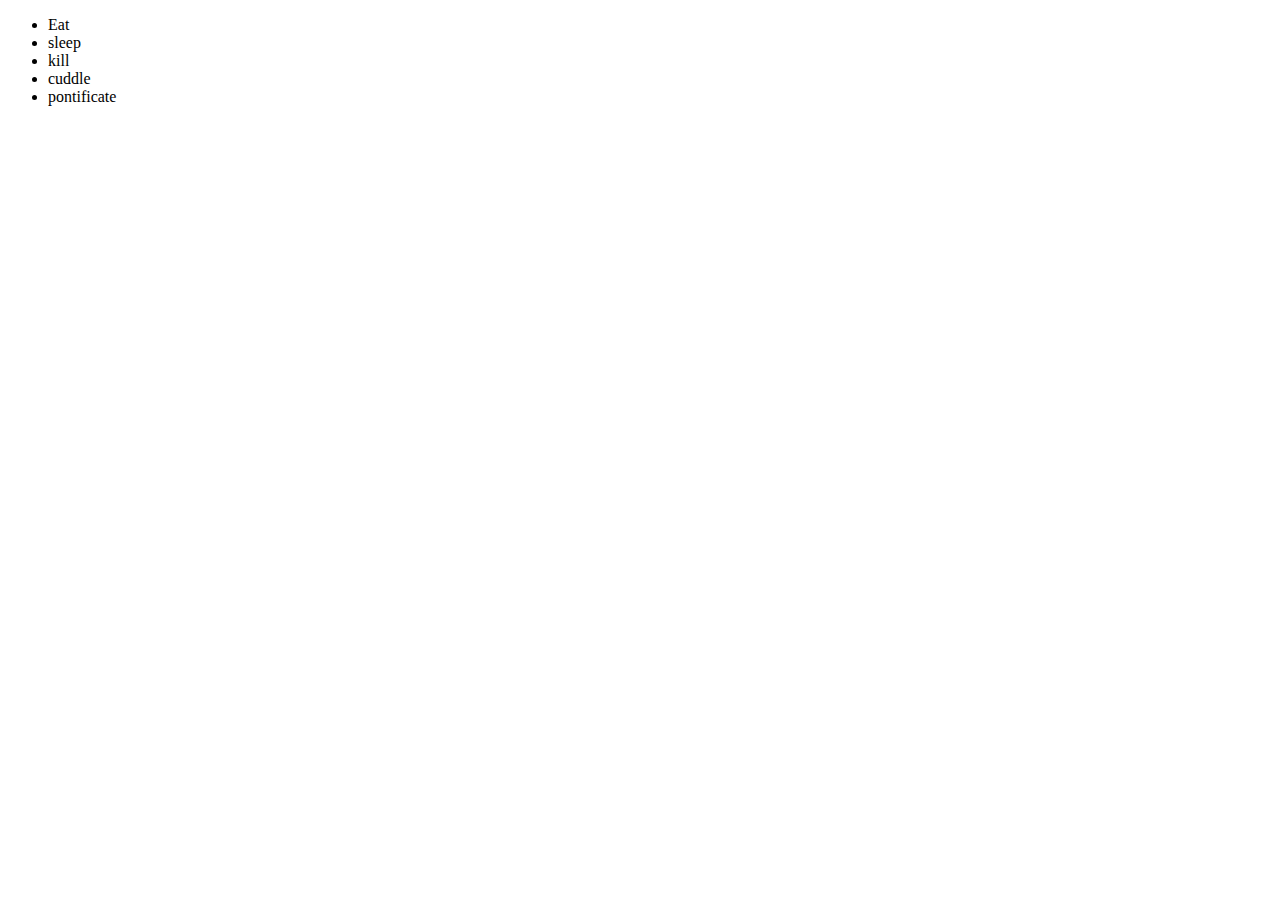
==== oska-abilities.html @ c86781b7 "Created index, two pages, and added img folder" ====
<!DOCTYPE html>
<html lang="en">
<head>
    <meta charset="UTF-8">
    <meta name="viewport" content="width=device-width, initial-scale=1.0">
    <title>Oska's Abilities</title>
</head>
    <body>
    <ul>
        <li>Eat</li>
        <li>sleep</li>
        <li>kill</li>
        <li>cuddle</li>
        <li>pontificate</li>
    </ul>
    
</body>
</html>
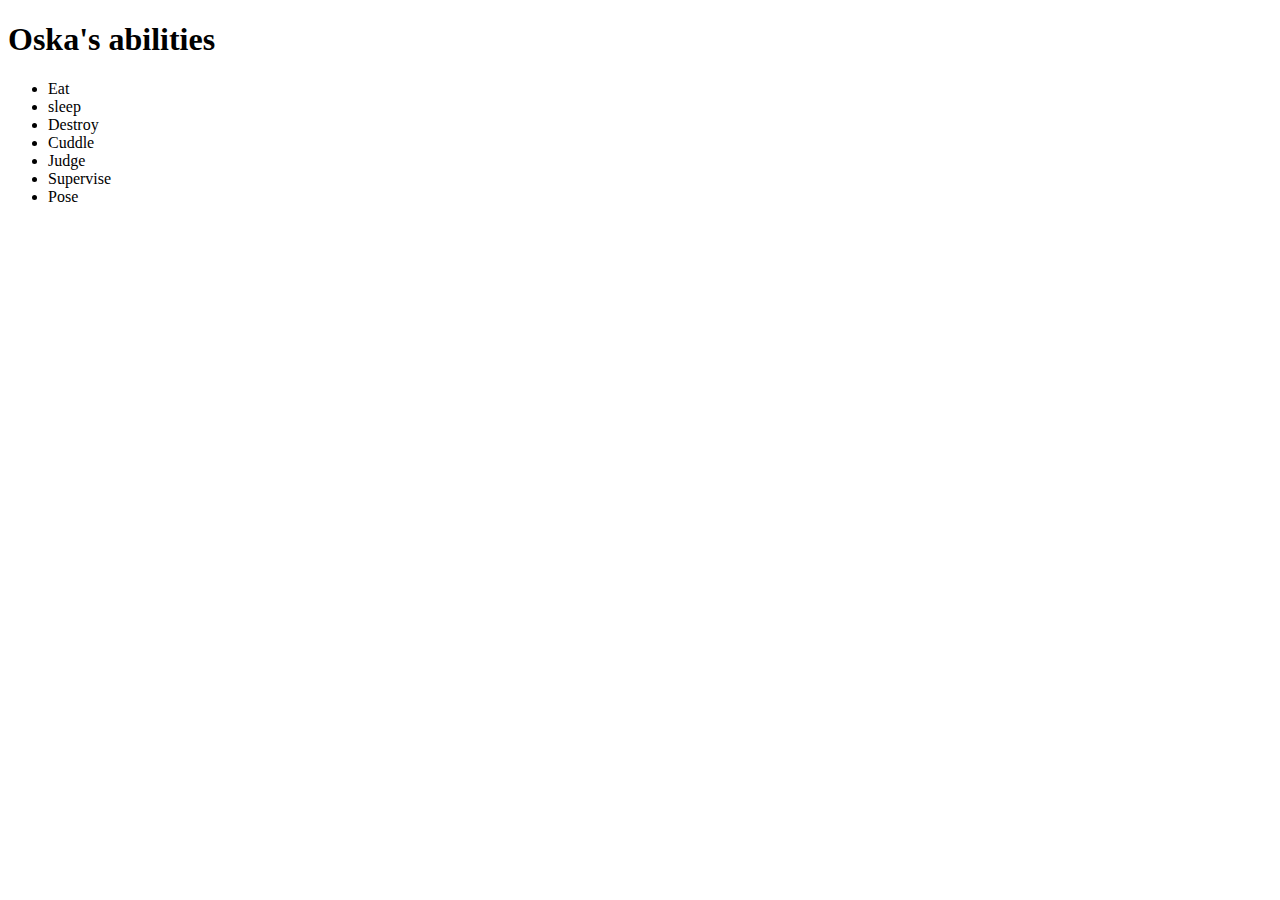
==== commit 7cba5a58: "updated info on all pages" ====
--- a/oska-abilities.html
+++ b/oska-abilities.html
@@ -6,12 +6,15 @@
     <title>Oska's Abilities</title>
 </head>
     <body>
+        <h1>Oska's abilities</h1>
     <ul>
         <li>Eat</li>
         <li>sleep</li>
-        <li>kill</li>
-        <li>cuddle</li>
-        <li>pontificate</li>
+        <li>Destroy</li>
+        <li>Cuddle</li>
+        <li>Judge</li>
+        <li>Supervise</li>
+        <li>Pose</li>
     </ul>
     
 </body>
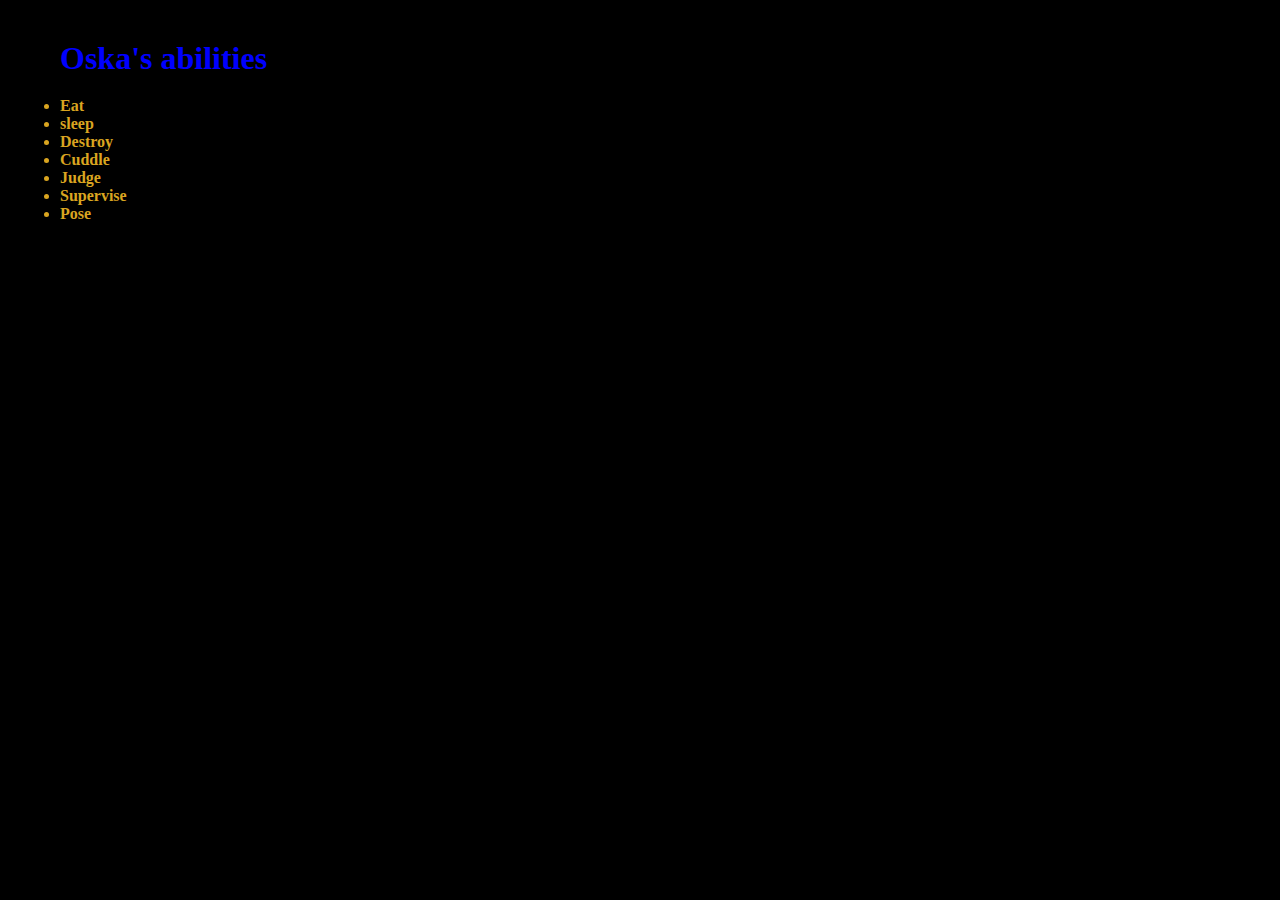
==== commit 5cc820c6: "updated home page, created pic page, changed css" ====
--- a/oska-abilities.html
+++ b/oska-abilities.html
@@ -4,17 +4,18 @@
     <meta charset="UTF-8">
     <meta name="viewport" content="width=device-width, initial-scale=1.0">
     <title>Oska's Abilities</title>
+    <link rel="stylesheet" href="styles.css">
 </head>
     <body>
-        <h1>Oska's abilities</h1>
-    <ul>
-        <li>Eat</li>
-        <li>sleep</li>
-        <li>Destroy</li>
-        <li>Cuddle</li>
-        <li>Judge</li>
-        <li>Supervise</li>
-        <li>Pose</li>
+        <h1 class="header">Oska's abilities</h1>
+    <ul class="rank">
+        <li class="list-item">Eat</li>
+        <li class="list-item">sleep</li>
+        <li class="list-item">Destroy</li>
+        <li class="list-item">Cuddle</li>
+        <li class="list-item">Judge</li>
+        <li class="list-item">Supervise</li>
+        <li class="list-item">Pose</li>
     </ul>
     
 </body>
--- a/styles.css
+++ b/styles.css
@@ -0,0 +1,101 @@
+* {
+    font-family: Cambria, Cochin, Georgia, Times, 'Times New Roman', serif;
+    background-color: black;
+    margin: 20px;
+    padding: 0;
+    box-sizing: border-box;
+    
+}
+
+.fill
+    {
+        height: 75px;
+    }
+
+a {
+    color: lavender;
+    padding: 0;
+    width
+}
+
+h2 {
+    color: cornflowerblue; text-align: center;
+    border: 10px dotted gold;
+    height: 220px;
+    width: 300px;
+    padding: 10px; 
+}
+
+.bluff {
+    color: cornflowerblue;
+    width: 250px;
+}
+
+.cat {
+    margin: 0;
+    font-family: Impact, Haettenschweiler, 'Arial Narrow Bold', sans-serif;
+    color: crimson
+    
+}
+
+.no {
+    width: 45px;
+    color: cornflowerblue;
+    font-family: system-ui, -apple-system, BlinkMacSystemFont, 'Segoe UI', Roboto, Oxygen, Ubuntu, Cantarell, 'Open Sans', 'Helvetica Neue', sans-serif;
+    font-style: italic;
+}
+
+.link {
+    border: groove gold;
+    height: 25px;
+    width: 250px;
+}
+
+li {
+    margin: 0px;
+}
+
+.header {
+    color: blue;
+}
+
+.list,
+.rank {
+    background-color: brown;
+}
+
+#powerful {
+    color: fuchsia;
+}
+
+#wonderful {
+    color: goldenrod;
+}
+
+.special {
+    font-family: Impact;
+}
+
+.special.wonderful {
+    font-family: cursive;
+}
+
+.list-item {
+   color: goldenrod; font-weight: 900; font-family: fantasy;
+}
+
+.oska {
+    color: crimson;
+}
+
+strong {
+    margin: 0;
+}
+
+em {
+    margin: 0;
+}
+
+/* This is how you make css comments */
+
+
